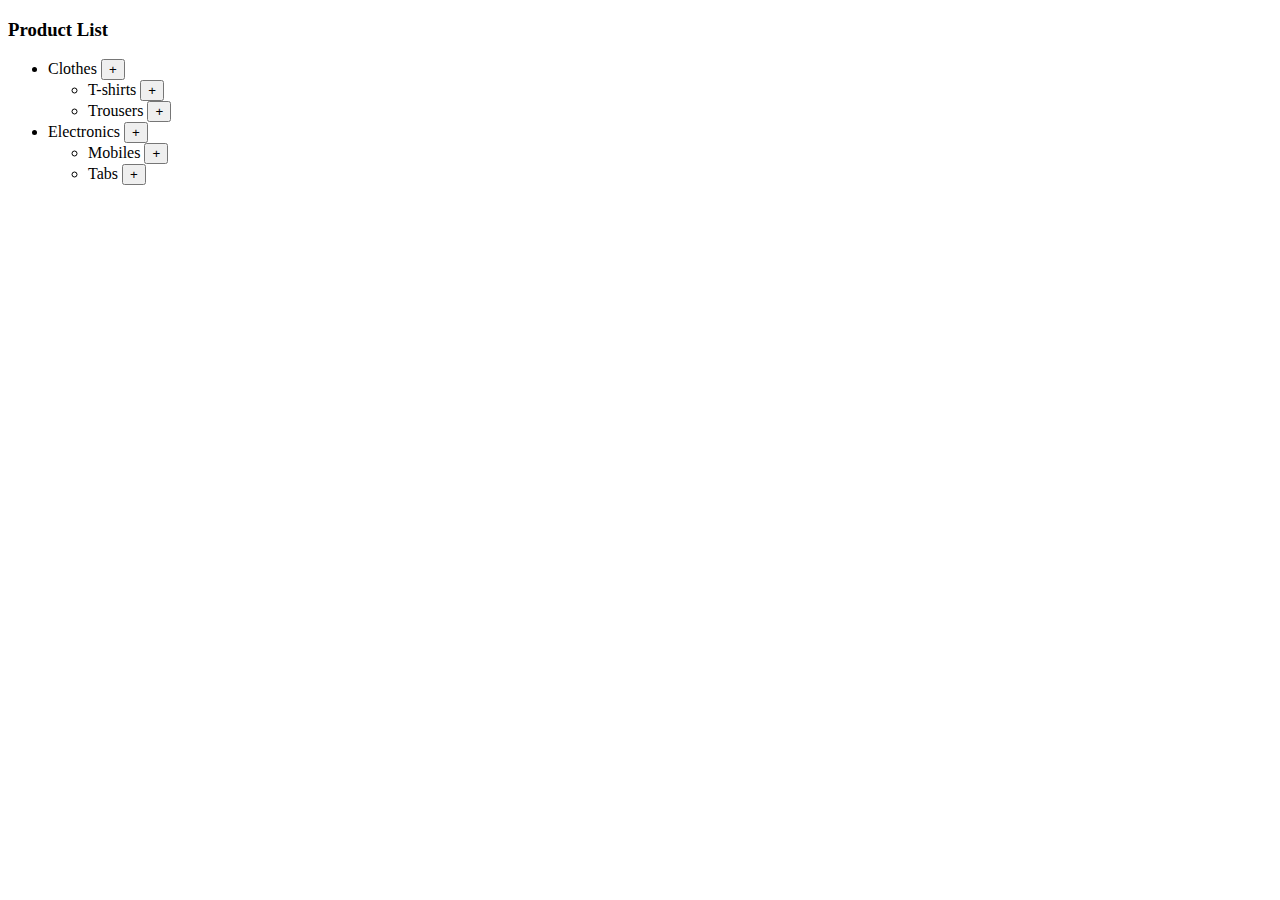
==== src/createList.html @ 60889767 "Jquery Basics" ====
<!DOCTYPE html>
<html lang="en">
  <head>
    <meta charset="UTF-8" />
    <meta http-equiv="X-UA-Compatible" content="IE=edge" />
    <meta name="viewport" content="width=device-width, initial-scale=1.0" />
    <title>Document</title>
    <style src="./createList.css"></style>
  </head>
  <body>
    <h3>Product List</h3>
    <ul>
      <li>Clothes <button id="addClothes" onclick="addCLothes()">+</button></li>
      <ul>
        <li>
          <a>T-shirts</a>
          <button id="addTshirts" onclick="addTShirts()">+</button>
        </li>
        <li>
          <a>Trousers</a>
          <button id="addTrousers" onclick="addTRousers()">+</button>
        </li>
      </ul>
      <li>
        Electronics
        <button id="addElectronics" onclick="addELectronics()">+</button>
      </li>
      <ul>
        <li>
          <a>Mobiles</a>
          <button id="addMobiles" onclick="addMObiles()">+</button>
        </li>
        <li><a>Tabs</a> <button id="addTabs" onclick="addTAbs()">+</button></li>
      </ul>
    </ul>
    <ul id="added"></ul>
  </body>
  <script src="https://ajax.googleapis.com/ajax/libs/jquery/3.6.0/jquery.min.js"></script>
  <script src="./createList.js"></script>
</html>
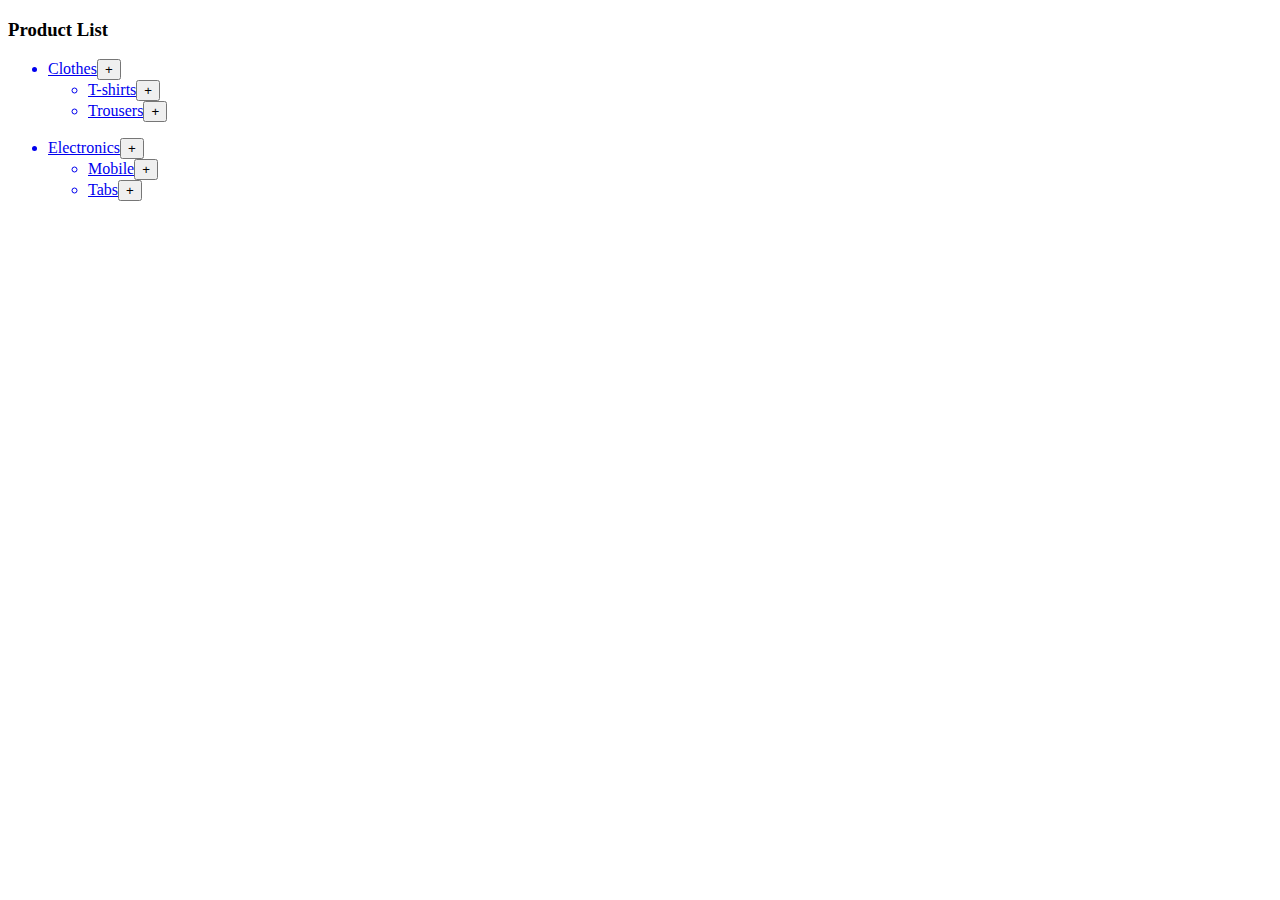
==== commit f3f75019: "Correction in Create List" ====
--- a/src/createList.html
+++ b/src/createList.html
@@ -9,31 +9,19 @@
   </head>
   <body>
     <h3>Product List</h3>
-    <ul>
-      <li>Clothes <button id="addClothes" onclick="addCLothes()">+</button></li>
-      <ul>
-        <li>
-          <a>T-shirts</a>
-          <button id="addTshirts" onclick="addTShirts()">+</button>
-        </li>
-        <li>
-          <a>Trousers</a>
-          <button id="addTrousers" onclick="addTRousers()">+</button>
-        </li>
-      </ul>
-      <li>
-        Electronics
-        <button id="addElectronics" onclick="addELectronics()">+</button>
-      </li>
-      <ul>
-        <li>
-          <a>Mobiles</a>
-          <button id="addMobiles" onclick="addMObiles()">+</button>
-        </li>
-        <li><a>Tabs</a> <button id="addTabs" onclick="addTAbs()">+</button></li>
-      </ul>
-    </ul>
-    <ul id="added"></ul>
+<ul>
+  <a href="#"><li>Clothes<button type="button" class="clothes">+</button></li></a>
+  <ul><a href="#"><li class="one1">T-shirts<button type="button" class="tshirts">+</button></li></a></ul>
+  <ul><a href="#"><li class="one2">Trousers<button type="button" class="trousers">+</button></li></a></ul>
+</ul>
+<ul>
+  <a href="#"><li>Electronics<button type="button" class="electronics">+</button></li></a>
+  <ul><a href="#"><li class="mbs">Mobile<button type="button" class="mobile">+</button></li></a></ul>
+  <ul><a href="#"><li class="tbs">Tabs<button type="button" class="tabs">+</button></li></a></ul>
+</ul>
+
+<p id="field1"></p>
+<p id="field2"></p>
   </body>
   <script src="https://ajax.googleapis.com/ajax/libs/jquery/3.6.0/jquery.min.js"></script>
   <script src="./createList.js"></script>
